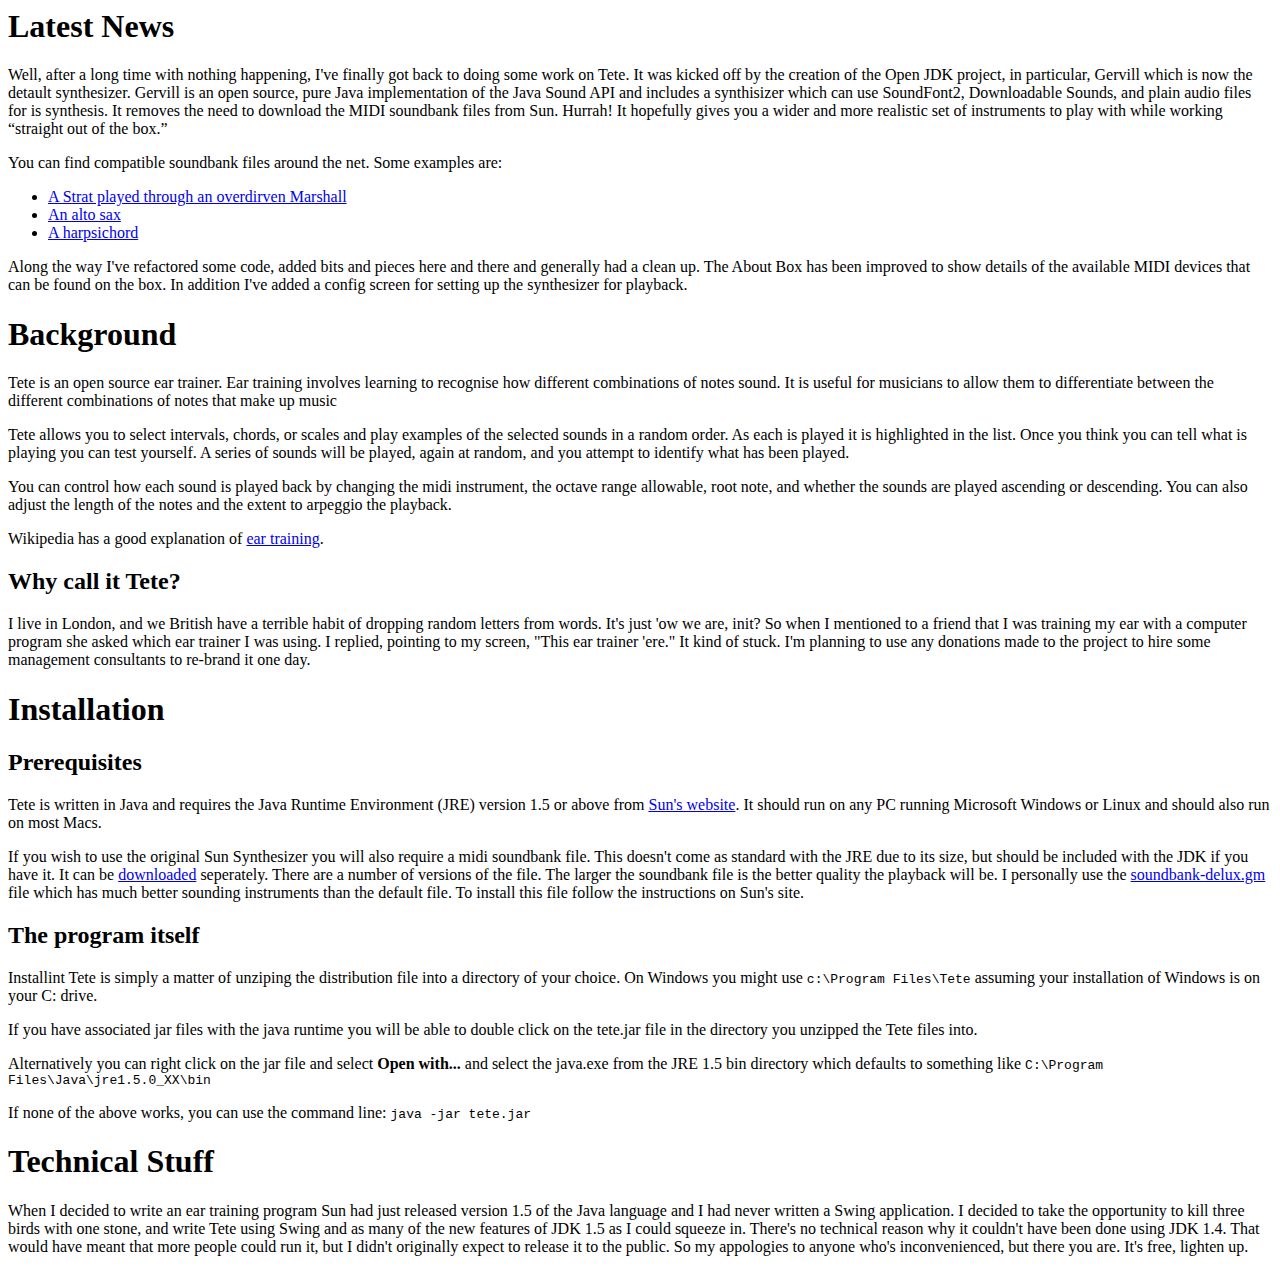
==== index.html @ 1b45739e "Renamed shtml files to html" ====
<!DOCTYPE html PUBLIC "-//W3C//DTD HTML 4.01 Transitional//EN">
<html>
  <head>
    <title>Tete: Home</title>
    <!--#include file="inc/header.inc" -->
  </head>
  <body>
    <div id="container">
      <!--#include file="inc/menu.inc" -->
      <div id="main">
      
        <h1>Latest News</h1>
        <p>
        Well, after a long time with nothing happening, I've finally got back to doing some
        work on Tete.  It was kicked off by the creation of the Open JDK project, in
        particular, Gervill which is now the detault synthesizer.  Gervill is an open source,
        pure Java implementation of the Java Sound API and includes a synthisizer which can use
        SoundFont2, Downloadable Sounds, and plain audio files for is synthesis.  It removes
        the need to download the MIDI soundbank files from Sun.  Hurrah!  It hopefully gives
        you a wider and more realistic set of instruments to play with while working
        <q>straight out of the box.</q>
        </p>
        <p>
        You can find compatible soundbank files around the net.  Some examples are:
        <ul>
          <li>
            <a href="http://www.sf2midi.com/soundfonts/file-detail/guitar-strat_marshall-by-nassib-sf2-3989.html">A Strat played through an overdirven Marshall</a>
          </li>
          <li>
            <a href="http://soundfonts.homemusician.net/reed_soundfonts/alto_sax_jan.html">An alto sax</a>
          </li>
          <li>
            <a href="http://soundfonts.homemusician.net/piano_soundfonts/german8.html">A harpsichord</a>
          </li>
        </ul>
        </p>
        <p>
        Along the way I've refactored some code, added bits and pieces here and there and
        generally had a clean up.  The About Box has been improved to show details of the
        available MIDI devices that can be found on the box.  In addition I've added a config
        screen for setting up the synthesizer for playback.
        </p>
        
        <h1>Background</h1>
        <p>
        Tete is an open source ear trainer.  Ear training involves learning to recognise
        how different combinations of notes sound.  It is useful for musicians to allow them
        to differentiate between the different combinations of notes that make up music
        </p>
        <p>
        Tete allows you to select intervals, chords, or scales and play
        examples of the selected sounds in a random order.  As each is
        played it is highlighted in the list.  Once you think you can
        tell what is playing you can test yourself.  A series of
        sounds will be played, again at random, and you attempt to identify
        what has been played.
        </p>
        <p>
        You can control how each sound is played back by changing the midi
        instrument, the octave range allowable, root note, and whether the
        sounds are played ascending or descending.  You can also
        adjust the length of the notes and the extent to arpeggio the playback.
        </p>
        <p>
        Wikipedia has a good explanation of <a href="http://en.wikipedia.org/wiki/Ear_training">ear training</a>.
        </p>
        <h2>Why call it Tete?</h2>
        <p>
        I live in London, and we British have a terrible habit of dropping random letters from
        words.  It's just 'ow we are, init?  So when I mentioned to a friend that I was training my ear
        with a computer program she asked which ear trainer I was using.  I replied, pointing
        to my screen, "This ear trainer 'ere."  It kind of stuck.  I'm planning to use any donations
        made to the project to hire some management consultants to re-brand it one day.
        </p>

        <h1>Installation</h1>
        <h2>Prerequisites</h2>
        <p>
        Tete is written in Java and requires the Java Runtime Environment (JRE) version 1.5 or above
        from <a href="http://java.com/en/download/manual.jsp">Sun's website</a>.  It should run on any
        PC running Microsoft Windows or Linux and should also run on most Macs.
        </p>
        <p>
        If you wish to use the original Sun Synthesizer you will also require a midi soundbank file.
        This doesn't come as standard with the JRE due to its size, but should be included with the
        JDK if you have it.  It can be <a href="http://java.sun.com/products/java-media/sound/soundbanks.html">downloaded</a>
        seperately.  There are a number of versions of the file.  The larger the soundbank file is
        the better quality the playback will be.  I personally use the
        <a href="http://java.sun.com/products/java-media/sound/soundbank-deluxe.gm.zip">soundbank-delux.gm</a>
        file which has much better sounding instruments than the default file.  To install this file follow the
        instructions on Sun's site.
        </p>
        
        <h2>The program itself</h2>
        <p>
        Installint Tete is simply a matter of unziping the distribution file into a directory of your choice.  On
        Windows you might use <code>c:\Program Files\Tete</code> assuming your installation of Windows is on your
        C: drive.
        </p>
        <p>
        If you have associated jar files with the java runtime you will be able to double click on the tete.jar
        file in the directory you unzipped the Tete files into.
        </p>
        <p>
        Alternatively you can right click on the jar file and select <strong>Open with...</strong>
        and select the java.exe from the JRE 1.5 bin directory which defaults to something like
        <code>C:\Program Files\Java\jre1.5.0_XX\bin</code>
        </p>
        <p>
        If none of the above works, you can use the command line: <code>java -jar tete.jar</code>
        </p>

        <h1>Technical Stuff</h1>
        <p>
        When I decided to write an ear training program Sun had just released version 1.5 of
        the Java language and I had never written a Swing application.  I decided to take the opportunity
        to kill three birds with one stone, and write Tete using Swing and as many of the new features of
        JDK 1.5 as I could squeeze in.  There's no technical reason why it couldn't have been done using
        JDK 1.4.  That would have meant that more people could run it, but I didn't originally expect to
        release it to the public.  So my appologies to anyone who's inconvenienced, but there you are.  It's
        free, lighten up.
        </p>
      </div>
      <!--#include file="inc/footer.inc" -->
    </div>
  </body>
</html>
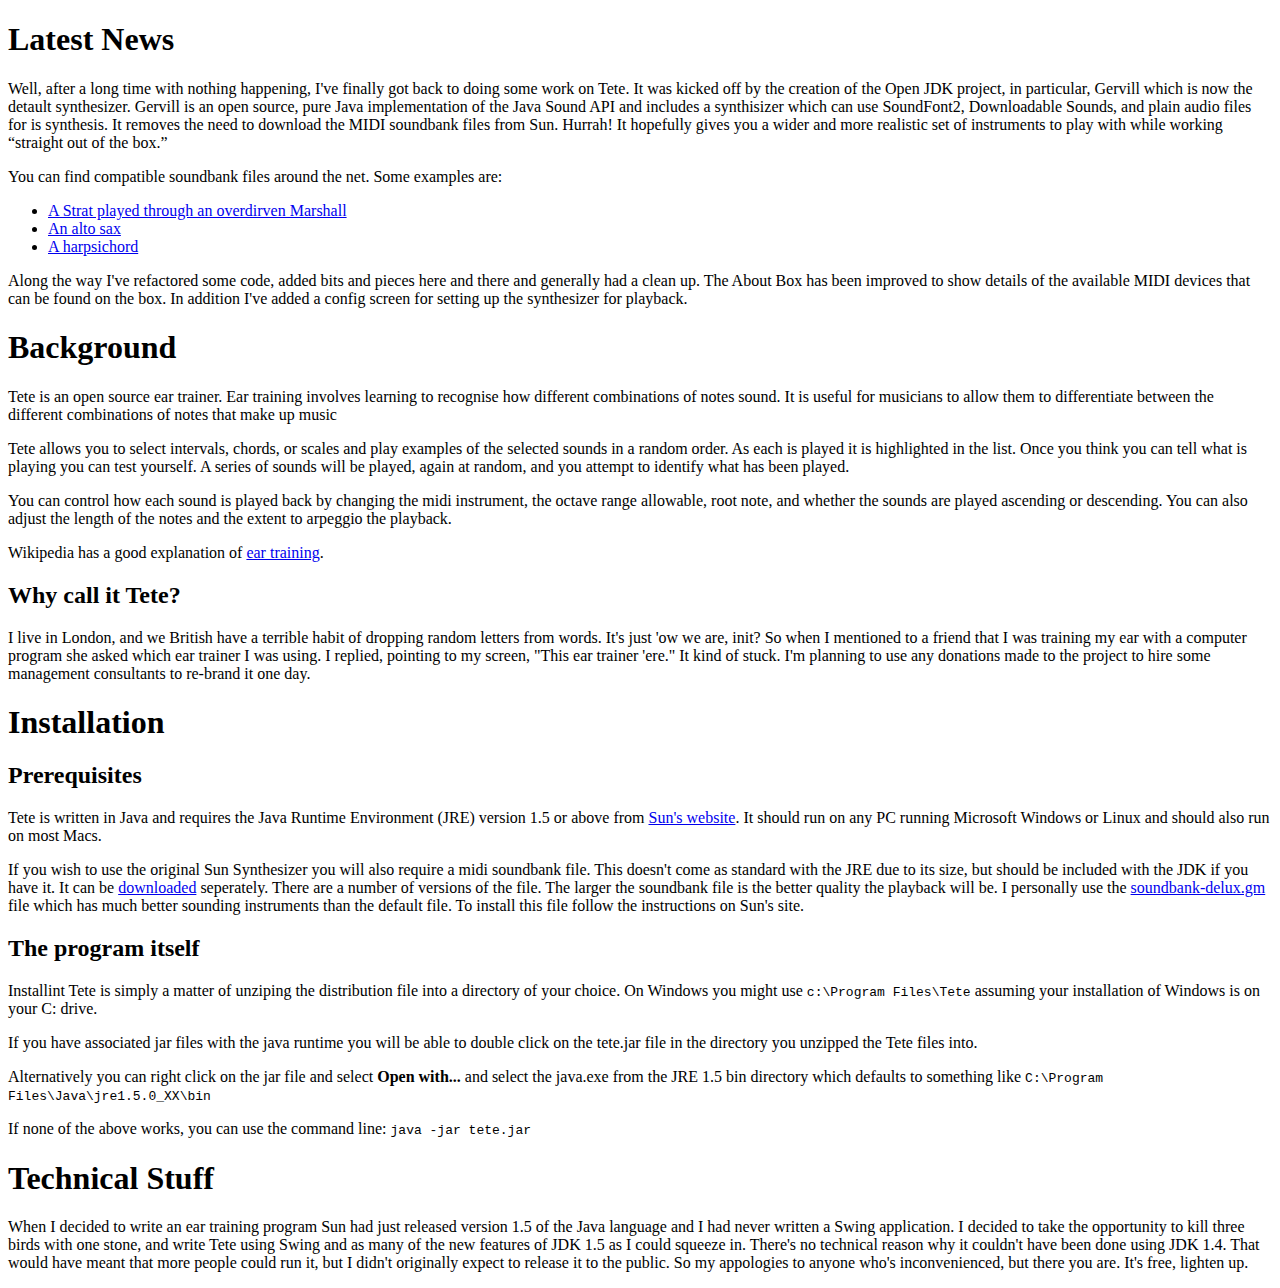
==== commit d2e3a9e6: "Changing way the css is included in the html files" ====
--- a/index.html
+++ b/index.html
@@ -1,4 +1,4 @@
-<!DOCTYPE html PUBLIC "-//W3C//DTD HTML 4.01 Transitional//EN">
+<!DOCTYPE html>
 <html>
   <head>
     <title>Tete: Home</title>
@@ -124,4 +124,4 @@
       <!--#include file="inc/footer.inc" -->
     </div>
   </body>
-</html>+</html>
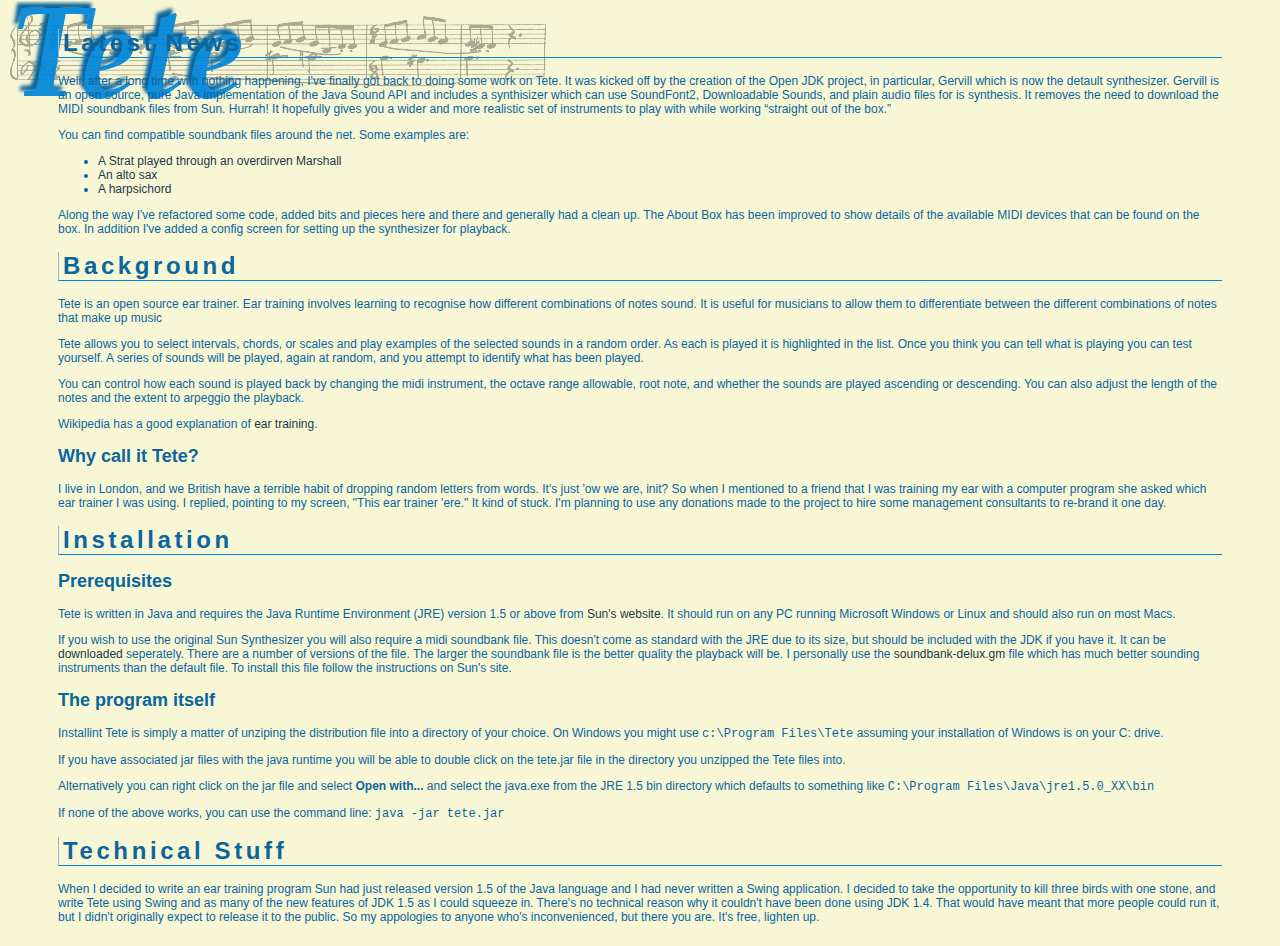
==== commit 943d089a: "including header info in the main html file for index.html" ====
--- a/index.html
+++ b/index.html
@@ -2,6 +2,10 @@
 <html>
   <head>
     <title>Tete: Home</title>
+    <link rel="stylesheet" href="css/style.css" />
+    <meta content="text/html; charset=ISO-8859-1" http-equiv="content-type" />
+    <meta name="description" content="Tete is an ear trainer developed in Java.  It aid ear training for interval, chords, and scales.  It can test the user's ability to recognise these patterns." />
+    <meta name="keywords" content="ear training, ear trainer, pitch, intervals, chords, scales, notes, relative, tete, java, midi, arpeggio, open source, LGPL, freeware, mipper" />
     <!--#include file="inc/header.inc" -->
   </head>
   <body>
--- a/css/style.css
+++ b/css/style.css
@@ -0,0 +1,77 @@
+body
+{
+  color: #0b659e;
+  font-size: 12px;
+  font-family: arial, "Times New Roman", Times, serif;
+  background: #f8f7d5 url(../img/tete_logo3.png) no-repeat left top;
+}
+h1
+{
+  border-bottom: 1px solid #0085da;
+  border-left:   1px solid #8cbbda;
+  padding-left:  4px;
+  letter-spacing: .15em;
+}
+div#container
+{
+  margin: 0;
+  padding: 5px 50px;
+}
+div#menu
+{
+  margin: 0;
+  padding: 70px 0px 0px 185px;
+}
+div#menu ul
+{
+  margin: 0;
+  padding: 0;
+}
+div#menu li 
+{
+  display: inline;
+}
+div#menu li a
+{
+  border-width: 0px;
+  border-style: solid;
+  height: 20px;
+  margin: 0;
+  padding: 5px 3px 1px 3px;
+  color: #f8f6c5;
+  background: url(../img/button_bkgnd.png) bottom repeat-x;
+  text-decoration: none;
+}
+div#menu li a:hover 
+{
+  background: url(../img/button_bkgnd_hglt.png) bottom repeat-x;
+}
+div#main a
+{
+  color: #1b384b;
+  text-decoration: none;
+}
+div#main a:hover 
+{
+  color: #a00;
+}
+li.done
+{
+  font-weight: bold;
+}
+div.liblink
+{
+  clear: both;
+  padding: 15px 0;
+}
+div.liblink img
+{
+  float:  left;
+  padding-right: 20px;
+  border: 0;
+}
+div#footer
+{
+  clear: both;
+  padding-top: 10px;
+}
